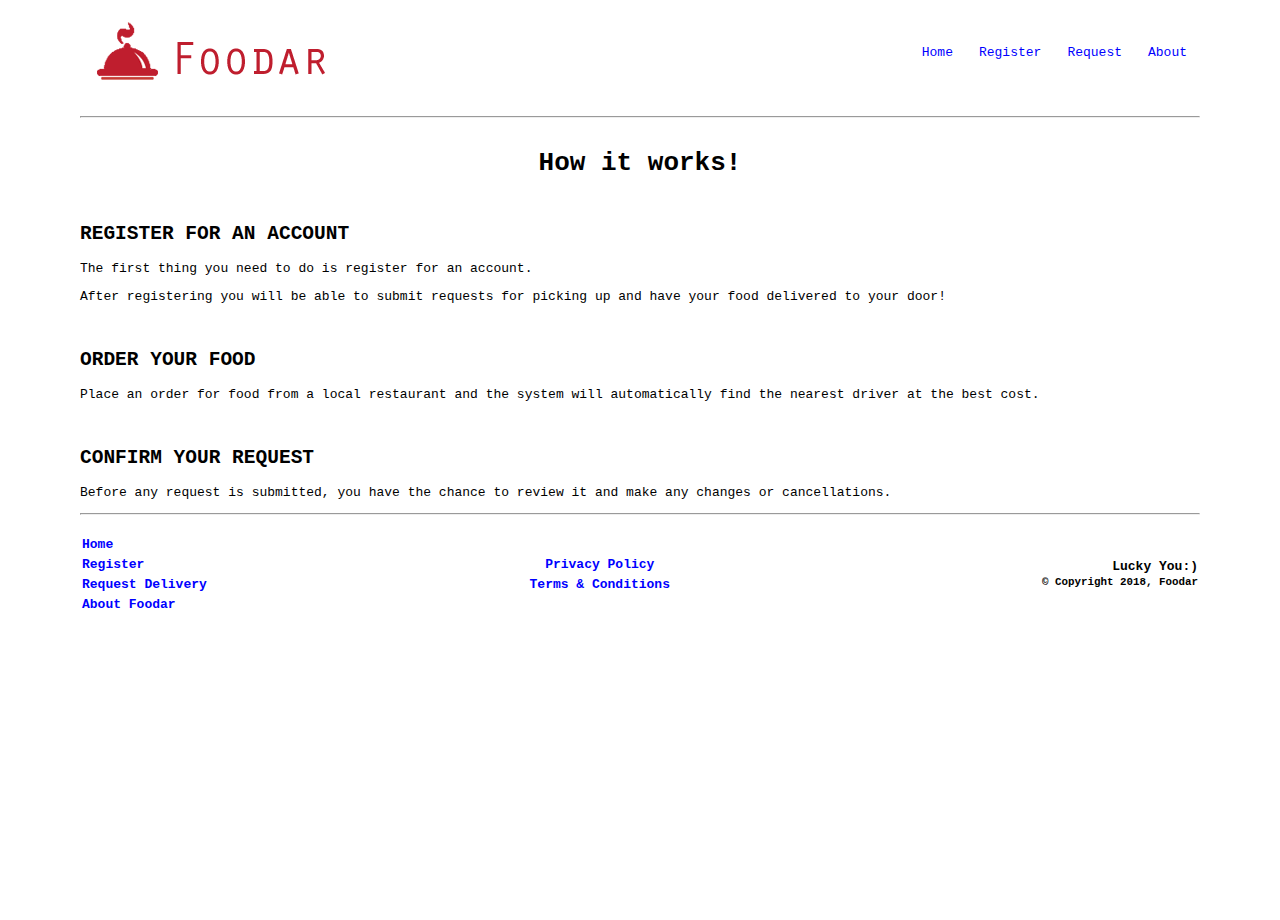
==== about.html @ 6e4d4971 "Add files via upload" ====
<!DOCTYPE html>
<html>
	<head>
		<title>How it Works!</title>
		<link rel="stylesheet" href="style.css">
	</head>
	<body id="aboutPage">
		<div class="headline">
			<a href="index.html" id="logo">
				<img src="Images/logo.png">
			</a>
			<div id="topnav">
				<a href="about.html">About</a>
				<a href="request.html">Request</a>
			  <a href="register.html">Register</a>
				<a href="index.html">Home</a>
			</div>
		</div>

		<div style="clear: both;"></div><hr>

		<div class="">
			<h1>How it works!</h1>
		</div>

		<article class="">
			<h2>REGISTER FOR AN ACCOUNT</h2>
			<p>The first thing you need to do is register
			for an account.</p>
			<p>After registering you will be able to submit
			requests for picking up and have your food delivered
			to your door!</p>

			<h2>ORDER YOUR FOOD</h2>
			<p>Place an order for food from a local restaurant
			and the system will automatically find the nearest
			driver at the best cost.</p>

			<h2>CONFIRM YOUR REQUEST</h2>
			<p>Before any request is submitted, you have the chance
			to review it and make any changes or cancellations.</p>
		</article>

		<hr>

		<footer id="foot">
			<table>
				<tr>
					<th rowspan="3" align="left">
						<ul>
							<li><a href="index.html">Home</a><br>
							<li><a href="register.html">Register</a></li>
							<li><a href="request.html">Request Delivery</a><br>
							<li><a href="about.html">About Foodar</a></li>
						</ul>
					</th>

					<th rowspan="3" align="center">
						<ul>
							<li><a href="">Privacy Policy</a></li>
							<li><a href="">Terms & Conditions</a></li>
						</ul>
					</th>

					<th rowspan="3" align="right">
						Lucky You:)<br><small>&copy; Copyright 2018, Foodar</small>
					</th>
				</tr>
			</table>
		</footer>

	</body>
</html>
---- style.css ----
*{
	font-family: monospace;
}

html, body {
	height: 100%;
	margin: 0;
	border: 0;
}

body {
	padding: 0 80px;
}

.topnav {
  overflow: hidden;
}

a {
	color: blue;
	text-decoration: none;
}

a:visited {
	color: blue;
}

a:hover {
	color: cyan;
}

a:active {
	color: yellow;
}

/******** Universal styles ********/
.headline {
	margin: 20px auto;
}

#logo img{
  border: 0;
	width: auto;
}

#topnav, #logo {
	display: inline;
}

/* Style the links inside the navigation bar */
#topnav a {
  float: right;
  text-align: center;
	margin: 25px 13px;
}

#foot table {
	border-collapse: collapse;
	width: 100%;
}

#foot table th {
	padding: 2px;
}

#foot ul {
	list-style: none;
	padding-left: 0;
}

#foot li {
	margin: 5px 0;
}
/******** End of universal styles ********/




/******** Style for about page ********/
#aboutPage h1 {
	text-align: center;
	margin: 30px 0;
}

#aboutPage h2 {
	margin-top: 45px;
}
/******** End of style for about page ********/



/******** Style for index page ********/
#indexPage .container {
  position: relative;
  text-align: center;
  font-size: 50px;
  color: white;
  padding-top: 16px;
  padding-bottom: 10px;
}

#indexPage .centered {
  position: absolute;
  top: 50%;
  left: 50%;
  transform: translate(-50%, -50%);
	font-weight: bold;
	font-size: 45px;
}

#indexPage .zipCheck {
	text-align: center;
}
/******** End of style for index page ********/



/******** Style for request page ********/
#requestPage .main {
	padding: 0 20px;
}

#requestPage p {
	font-size: 1.1em;
	font-weight: bold;
}

#requestPage .addressLabel, .restaurantLabel {
	font-size: 1.1em;
	font-weight: bold;
}

#requestPage #Email {
	margin-left: 4%;
	margin-top: 2%;
	width: 470px;
}

#requestPage #Restaurant {
	margin-left: 4%;
	margin-top: 2%;
	width: 370px;
}

#requestPage #totalAmount, .requestButton {
	text-align: center;
}

#requestPage .Row {
	display: table;
	width: 590px;
	height: 105px;
	table-layout: fixed;
	border-spacing: 25px 0;
}

#requestPage .Column {
	display: table-cell;
	text-align: center;
	border-style: solid;
	table-layout: fixed;
	position: relative;
}

#requestPage .Column label {
	font-size: 0.9em;
}

#requestPage .Column input {
	position: absolute;
	bottom: 17px;
	right: 72px;
}
/******** End of style for request page ********/



/******** Style for register page ********/
#registerPage fieldset {
	display: inline-block;
	box-sizing: border-box;
	margin: 7px 10px;
}

#registerPage fieldset.set1 {
	float: left;
}

#registerPage ul {
	list-style-type: none;
	margin: 0;
	padding: 0;
}

#registerPage label {
	vertical-align: super;
	display: inline-block;
	clear: left;
	float: left;
	text-align: left;
	width: 100px;
}

#registerPage input {
	padding-top: 5px;
	padding-right: 3px;
	padding-bottom: 5px;
	padding-left: 8px;
	display: inline-block;
	float: left;
}

#registerPage .reg p {
	color: #FF0000;
	font-size: 6pt;
	padding-left: 101px;
}

#registerPage .regButton {
	margin: 10px 8px;
}
/******** End of style for register page ********/
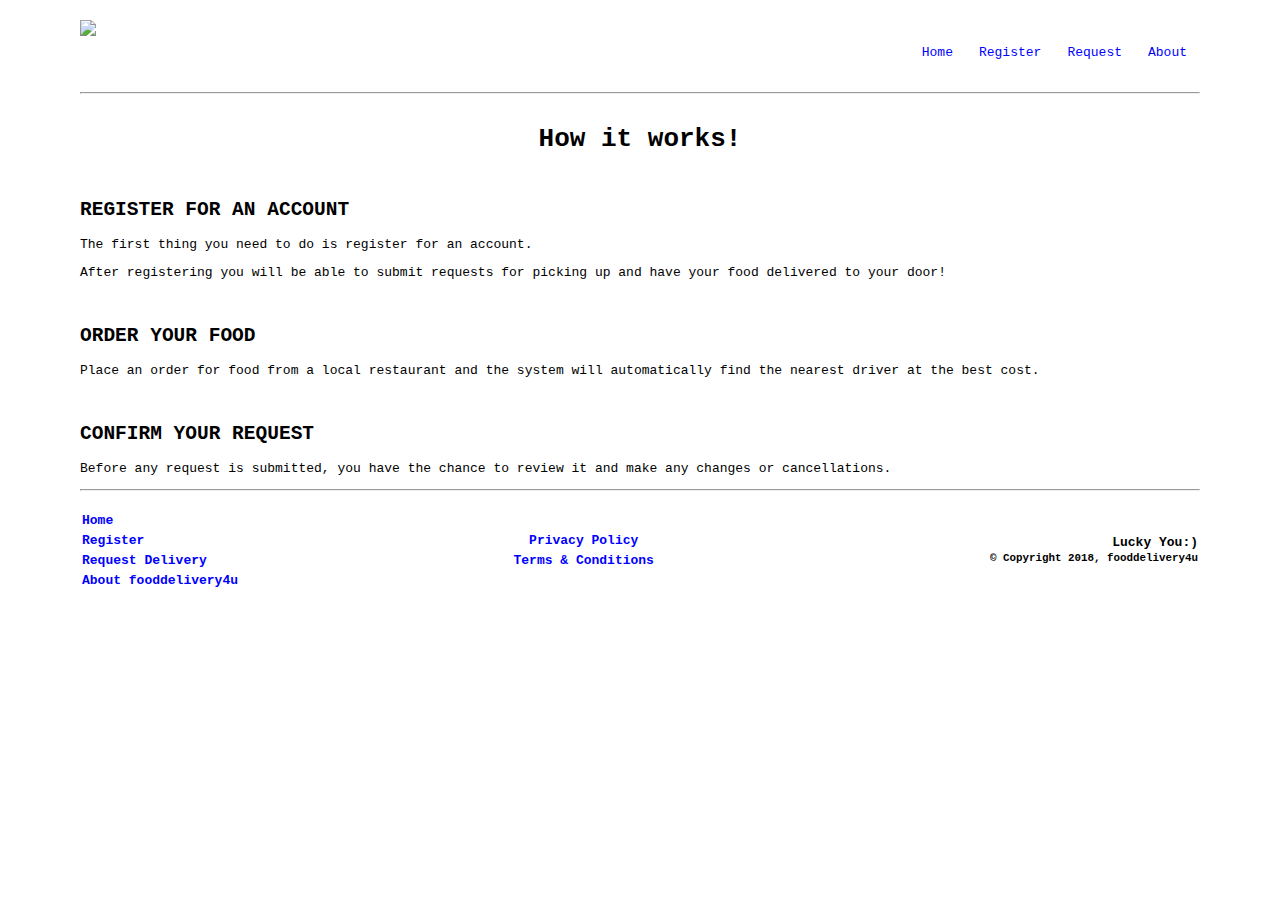
==== commit ed717094: "Update about.html" ====
--- a/about.html
+++ b/about.html
@@ -51,7 +51,7 @@
 							<li><a href="index.html">Home</a><br>
 							<li><a href="register.html">Register</a></li>
 							<li><a href="request.html">Request Delivery</a><br>
-							<li><a href="about.html">About Foodar</a></li>
+							<li><a href="about.html">About fooddelivery4u</a></li>
 						</ul>
 					</th>
 
@@ -63,7 +63,7 @@
 					</th>
 
 					<th rowspan="3" align="right">
-						Lucky You:)<br><small>&copy; Copyright 2018, Foodar</small>
+						Lucky You:)<br><small>&copy; Copyright 2018, fooddelivery4u</small>
 					</th>
 				</tr>
 			</table>
